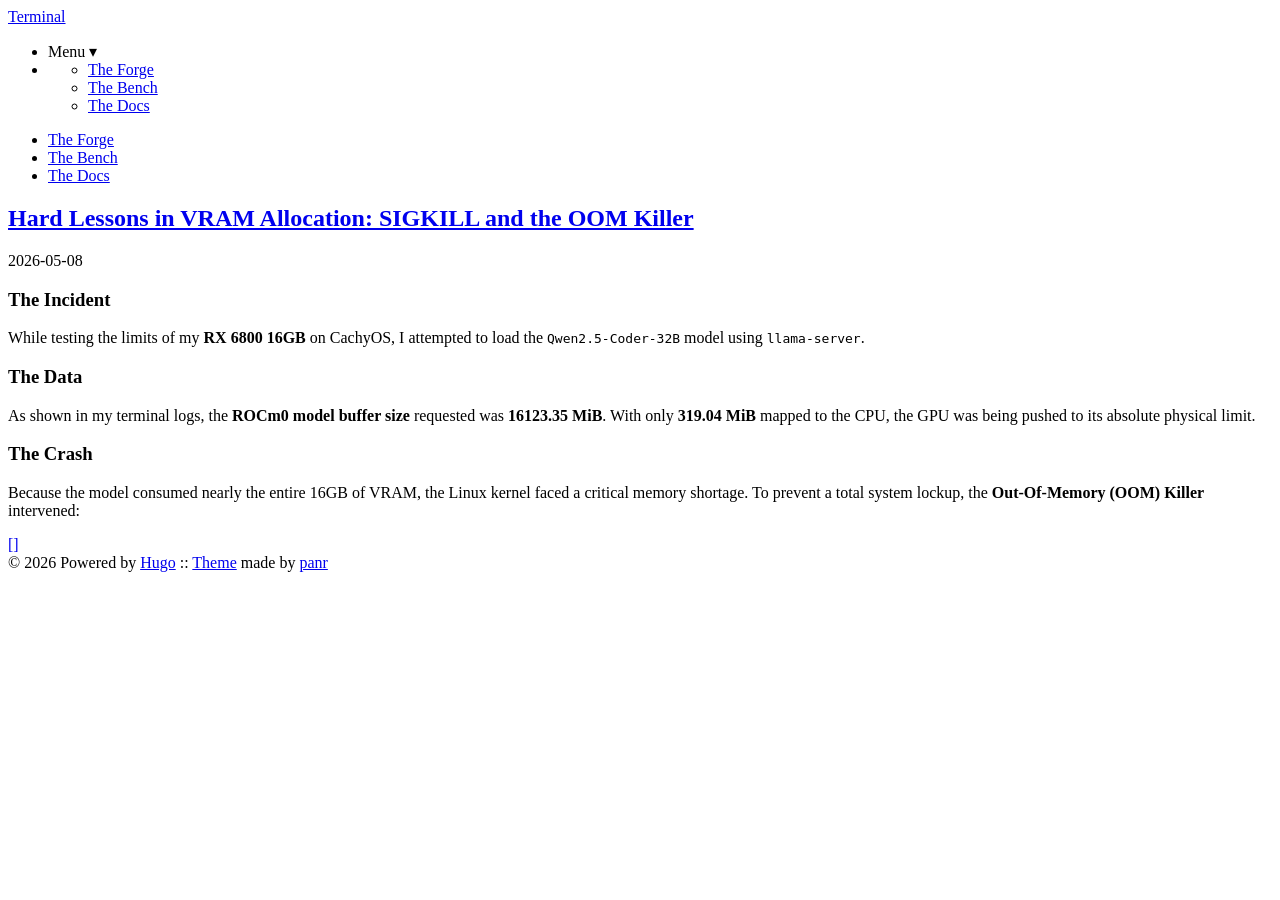
==== public/index.html @ 66eeb338 "feat: initial infra setup and vram post-mortem" ====
<!DOCTYPE html>
<html lang="en">
<head>
	<meta name="generator" content="Hugo 0.161.1"><script src="/livereload.js?mindelay=10&amp;v=2&amp;port=1313&amp;path=livereload" data-no-instant defer></script>
  
    <title>Alb Kestrel</title>
  
  <meta http-equiv="content-type" content="text/html; charset=utf-8">
<meta name="viewport" content="width=device-width, initial-scale=1.0">
<meta name="description" content="" />
<meta name="keywords" content="" />

  <meta name="robots" content="noodp" />

<link rel="canonical" href="http://localhost:1313/" />





  
  <link rel="stylesheet" href="http://localhost:1313/css/custom.min.36348d71dbc5ee64f9b4a483e6d87f646c9a4bda99f835e7a67f003766846186.css">

  
  <link rel="stylesheet" href="http://localhost:1313/css/buttons.min.86f6b4c106b6c6eb690ae5203d36b442c1f66f718ff4e8164fa86cf6c61ad641.css">

  
  <link rel="stylesheet" href="http://localhost:1313/css/code.min.c4581949edab7810737609fc5568852bcd908945f14561e366dcd2300a370545.css">

  
  <link rel="stylesheet" href="http://localhost:1313/css/fonts.min.5bb7ed13e1d00d8ff39ea84af26737007eb5051b157b86fc24487c94f3dc8bbe.css">

  
  <link rel="stylesheet" href="http://localhost:1313/css/footer.min.eb8dfc2c6a7eafa36cd3ba92d63e69e849e2200e0002a228d137f236b09ecd75.css">

  
  <link rel="stylesheet" href="http://localhost:1313/css/gist.min.a751e8b0abe1ba8bc53ced52a38b19d8950fe78ca29454ea8c2595cf26aad5c0.css">

  
  <link rel="stylesheet" href="http://localhost:1313/css/header.min.75c7eb0e2872d95ff48109c6647d0223a38db52e2561dd87966eb5fc7c6bdac6.css">

  
  <link rel="stylesheet" href="http://localhost:1313/css/main.min.36833afd348409fc6c3d09d0897c5833d9d5bf1ff31f5e60ea3ee42ce2b1268c.css">

  
  <link rel="stylesheet" href="http://localhost:1313/css/menu.min.3c17467ebeb3d38663dce68f71f519901124fa5cbb4519b2fb0667a21e9aca39.css">

  
  <link rel="stylesheet" href="http://localhost:1313/css/pagination.min.bbb986dbce00a5ce5aca0504b7925fc1c581992a4bf57f163e5d69cc1db7d836.css">

  
  <link rel="stylesheet" href="http://localhost:1313/css/post.min.e6dddd258e64c83e05cec0cd49c05216742d42fc8ecbfbe6b67083412b609bd3.css">

  
  <link rel="stylesheet" href="http://localhost:1313/css/syntax.min.a2cc694a9b481f15d41722bffc2cc54eea4c4f74fd9072b0b33253604c22606e.css">

  
  <link rel="stylesheet" href="http://localhost:1313/css/terminal.min.e3b0c44298fc1c149afbf4c8996fb92427ae41e4649b934ca495991b7852b855.css">

  
  <link rel="stylesheet" href="http://localhost:1313/css/terms.min.b81791663c3790e738e571cdbf802312390d30e4b1d8dc9d814a5b5454d0ac11.css">







<link rel="shortcut icon" href="http://localhost:1313/favicon.png">
<link rel="apple-touch-icon" href="http://localhost:1313/apple-touch-icon.png">


<meta name="twitter:card" content="summary" />

  
    <meta name="twitter:site" content="AlbKestrel" />
  
    <meta name="twitter:creator" content="" />



<meta property="og:locale" content="en" />
<meta property="og:type" content="website" />
<meta property="og:title" content="Alb Kestrel">
<meta property="og:description" content="" />
<meta property="og:url" content="http://localhost:1313/" />
<meta property="og:site_name" content="Alb Kestrel" />

  <meta property="og:image" content="http://localhost:1313/og-image.png">

<meta property="og:image:width" content="1200">
<meta property="og:image:height" content="627">





  <link href="/index.xml" rel="alternate" type="application/rss+xml" title="Alb Kestrel" />









</head>
<body>


<div class="container">

  <header class="header">
  <div class="header__inner">
    <div class="header__logo">
      <a href="http://localhost:1313/">
  <div class="logo">
    Terminal
  </div>
</a>

    </div>
    
      <ul class="menu menu--mobile">
  <li class="menu__trigger">Menu&nbsp;▾</li>
  <li>
    <ul class="menu__dropdown">
      
        
          <li><a href="/forge">The Forge</a></li>
        
      
        
          <li><a href="/bench">The Bench</a></li>
        
      
        
          <li><a href="/posts">The Docs</a></li>
        
      
      
    </ul>
  </li>
</ul>

    
    
  </div>
  
    <nav class="navigation-menu">
  <ul class="navigation-menu__inner menu--desktop">
    
      
        
          <li><a href="/forge" >The Forge</a></li>
        
      
        
          <li><a href="/bench" >The Bench</a></li>
        
      
        
          <li><a href="/posts" >The Docs</a></li>
        
      
    
  </ul>
</nav>

  
</header>


  <div class="content">
    
  
  <div class="posts">
    
    

    
    
      
    
    

    
      <article class="post on-list">
        <h2 class="post-title">
          <a href="http://localhost:1313/posts/vram-management/">Hard Lessons in VRAM Allocation: SIGKILL and the OOM Killer</a>
        </h2>

        <div class="post-meta"><time class="post-date">2026-05-08</time></div>

        

        


        <div class="post-content">
          
            <h3 id="the-incident">The Incident</h3>
<p>While testing the limits of my <strong>RX 6800 16GB</strong> on CachyOS, I attempted to load the <code>Qwen2.5-Coder-32B</code> model using <code>llama-server</code>.</p>
<h3 id="the-data">The Data</h3>
<p>As shown in my terminal logs, the <strong>ROCm0 model buffer size</strong> requested was <strong>16123.35 MiB</strong>. With only <strong>319.04 MiB</strong> mapped to the CPU, the GPU was being pushed to its absolute physical limit.</p>
<h3 id="the-crash">The Crash</h3>
<p>Because the model consumed nearly the entire 16GB of VRAM, the Linux kernel faced a critical memory shortage. To prevent a total system lockup, the <strong>Out-Of-Memory (OOM) Killer</strong> intervened:</p>
          
        </div>

        
          <div>
            <a class="read-more button inline" href="/posts/vram-management/">[]</a>
          </div>
        
      </article>
    

    <div class="pagination">
  <div class="pagination__buttons">
    
    
    
  </div>
</div>

  </div>

  </div>

  
    <footer class="footer">
  <div class="footer__inner">
    
      <div class="copyright">
        <span>© 2026 Powered by <a href="https://gohugo.io">Hugo</a></span>
    
      <span>:: <a href="https://github.com/panr/hugo-theme-terminal" target="_blank">Theme</a> made by <a href="https://github.com/panr" target="_blank">panr</a></span>
      </div>
  </div>
</footer>






<script type="text/javascript" src="/bundle.min.js"></script>





  
</div>

</body>
</html>
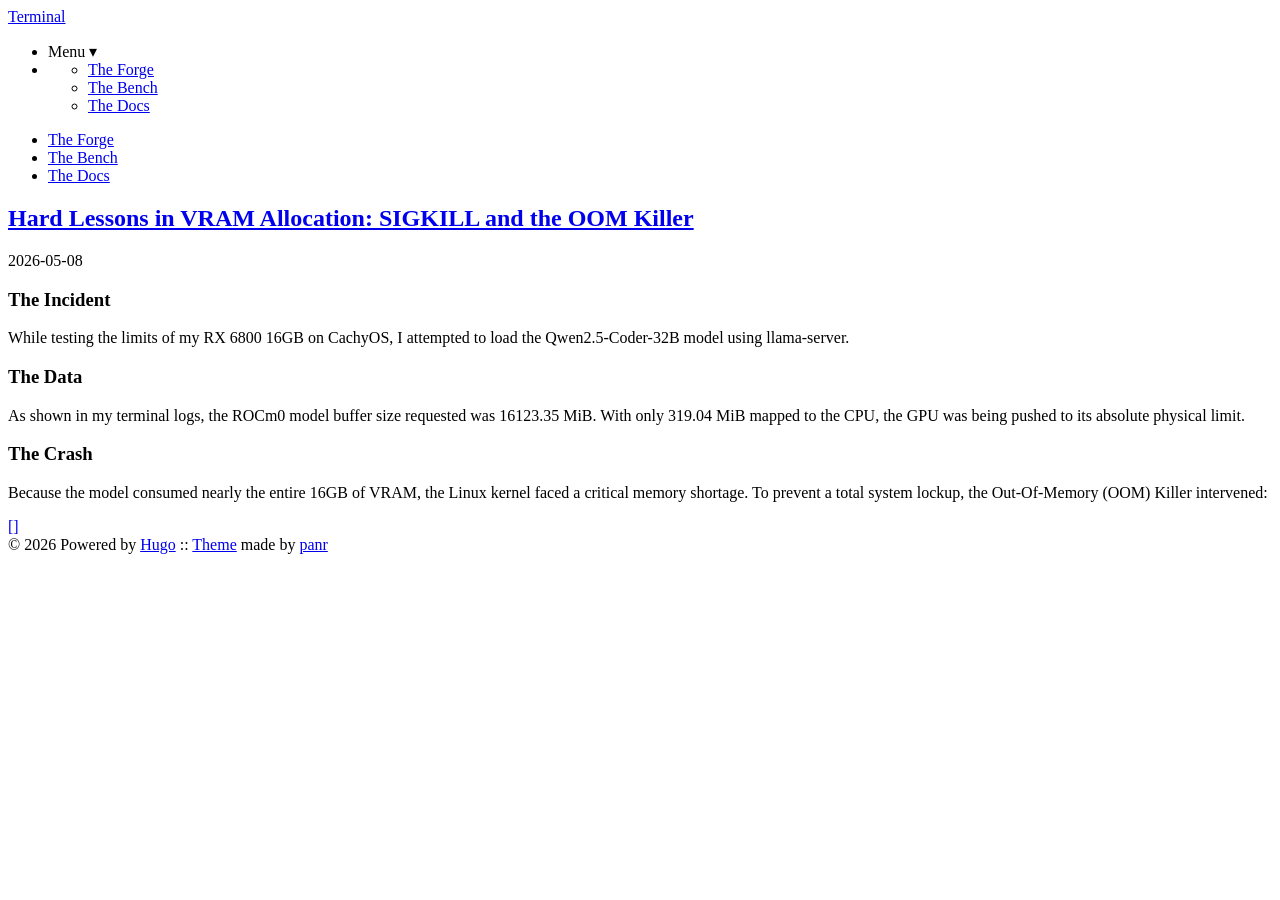
==== commit ba40ce44: "content: fix formatting and add OOM killer details" ====
--- a/public/index.html
+++ b/public/index.html
@@ -201,11 +201,11 @@
         <div class="post-content">
           
             <h3 id="the-incident">The Incident</h3>
-<p>While testing the limits of my <strong>RX 6800 16GB</strong> on CachyOS, I attempted to load the <code>Qwen2.5-Coder-32B</code> model using <code>llama-server</code>.</p>
+<p>While testing the limits of my RX 6800 16GB on CachyOS, I attempted to load the Qwen2.5-Coder-32B model using llama-server.</p>
 <h3 id="the-data">The Data</h3>
-<p>As shown in my terminal logs, the <strong>ROCm0 model buffer size</strong> requested was <strong>16123.35 MiB</strong>. With only <strong>319.04 MiB</strong> mapped to the CPU, the GPU was being pushed to its absolute physical limit.</p>
+<p>As shown in my terminal logs, the ROCm0 model buffer size requested was 16123.35 MiB. With only 319.04 MiB mapped to the CPU, the GPU was being pushed to its absolute physical limit.</p>
 <h3 id="the-crash">The Crash</h3>
-<p>Because the model consumed nearly the entire 16GB of VRAM, the Linux kernel faced a critical memory shortage. To prevent a total system lockup, the <strong>Out-Of-Memory (OOM) Killer</strong> intervened:</p>
+<p>Because the model consumed nearly the entire 16GB of VRAM, the Linux kernel faced a critical memory shortage. To prevent a total system lockup, the Out-Of-Memory (OOM) Killer intervened:</p>
           
         </div>
 
